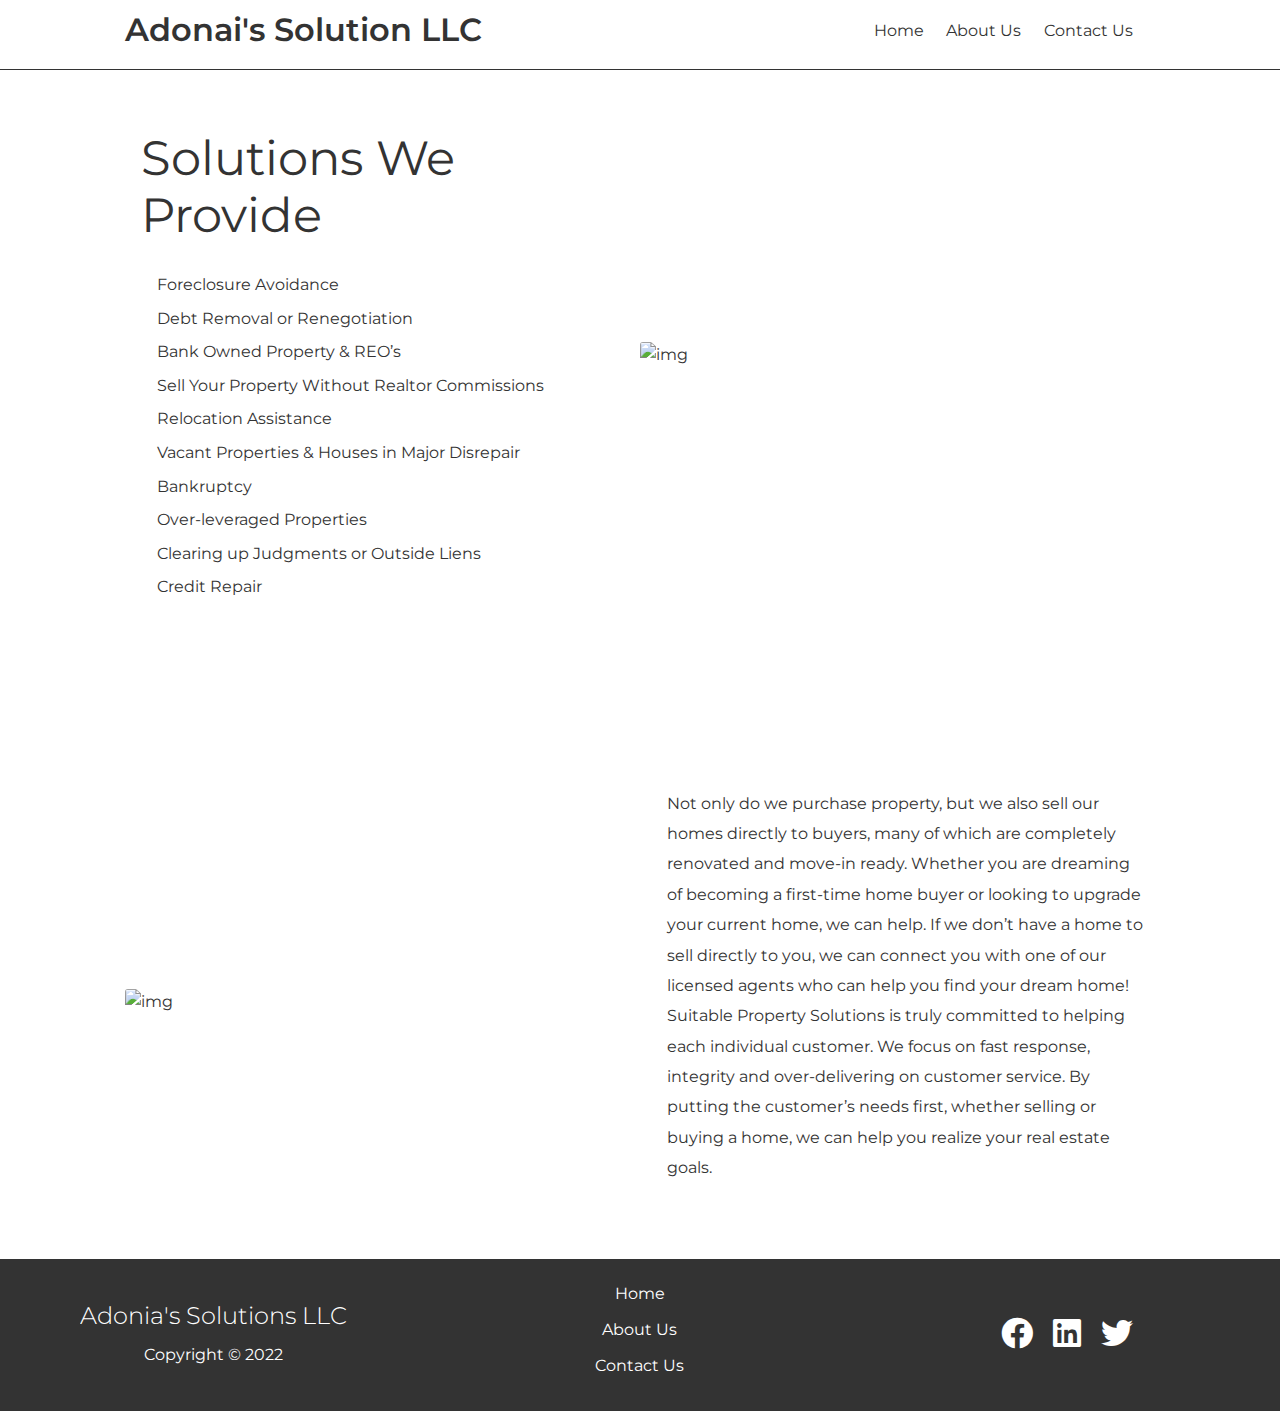
==== about.html @ ef67cd32 "Initial commit" ====
<!DOCTYPE html>
<html lang="en">
  <head>
    <meta charset="UTF-8" />
    <meta http-equiv="X-UA-Compatible" content="IE=edge" />
    <meta name="viewport" content="width=device-width, initial-scale=1.0" />
    <link
      rel="stylesheet"
      href="https://cdnjs.cloudflare.com/ajax/libs/font-awesome/6.0.0/css/all.min.css"
      integrity="sha512-9usAa10IRO0HhonpyAIVpjrylPvoDwiPUiKdWk5t3PyolY1cOd4DSE0Ga+ri4AuTroPR5aQvXU9xC6qOPnzFeg=="
      crossorigin="anonymous"
      referrerpolicy="no-referrer"
    />
    <link rel="stylesheet" href="css/style.css" />
    <title>Adonai's Solutions LLC</title>
  </head>
  <body>

    <!-- Navbar -->

    <div class="navbar">
        <div class="container">
          <h1 class="logo">Adonai's Solution LLC</h1>
          <nav>
            <ul>
              <li><a href="index.html">Home</a></li>
              <li><a href="about.html">About Us</a></li>
              <li><a href="contact.html">Contact Us</a></li>
            </ul>
          </nav>
        </div>
      </div>

      <!-- About showcase -->

      <header class="about-showcase">
          <div class="container">
              <div class="about-showcase-text">
                  <h1>Solutions We Provide</h1>
                <ul>
                    <li>Foreclosure Avoidance</li>
                    <li>Debt Removal or Renegotiation</li>
                    <li>Bank Owned Property & REO’s</li>
                    <li>Sell Your Property Without Realtor Commissions</li>
                   
                    <li>Relocation Assistance</li>
                    <li>Vacant Properties & Houses in Major Disrepair</li>
                    <li>Bankruptcy</li>
                    <li>Over-leveraged Properties</li>
                    <li>Clearing up Judgments or Outside Liens</li>
                    <li>Credit Repair</li>
                </ul>
              </div>
              <div class="about-showcase-img">
                <img src="https://cdn.pixabay.com/photo/2016/11/29/03/53/house-1867187__340.jpg" alt="img">
              </div>
          </div>
      </header>

      <section class="lower-about-showcase">
          <div class="container">
              <div class="lower-about-showcase-img">
                  <img src="https://static.timesofisrael.com/atlantajewishtimes/uploads/2021/09/RE_Real-Estate-Round-Up_9-15-21_EDITED_Stock-Photo.jpg" alt="img">
              </div>
              <div class="lower-about-showcase-text">
                  <p>Not only do we purchase property, but we also sell our homes directly to buyers, many of which are completely renovated and move-in ready. Whether you are dreaming of becoming a first-time home buyer or looking to upgrade your current home, we can help.  If we don’t have a home to sell directly to you, we can connect you with one of our licensed agents who can help you find your dream home! Suitable Property Solutions is truly committed to helping each individual customer. We focus on fast response, integrity and over-delivering on customer service. By putting the customer’s needs first, whether selling or buying a home, we can help you realize your real estate goals.</p>
              </div>
          </div>
      </section>

      <!-- Footer -->

    <footer class="footer">
        <div class="container">
          <h1>Adonia's Solutions LLC</h1>
          <p>Copyright &copy; 2022</p>
  
        </div>
        <nav>
          <ul>
            <li><a href="index.html">Home</a></li>
            <li><a href="about.html">About Us</a></li>
            <li><a href="contact.html">Contact Us</a></li>
          </ul>
          </ul>
        </nav>
        <div class="social">
          <a href="https://www.facebook.com/SuitablePropertySolutions"><i class="fab fa-facebook fa-2x"></i></a>
          <a href="https://www.linkedin.com/in/sonja-perpignan-4baa31190/"><i class="fab fa-linkedin fa-2x"></i></a>
          <a href="https://twitter.com/"><i class="fab fa-twitter fa-2x"></i></a>
        </div>
      </footer>
    </body>
  </html>
---- css/style.css ----
@import url("https://fonts.googleapis.com/css2?family=Montserrat&display=swap");

* {
  box-sizing: border-box;
  margin: 0;
  padding: 0;
}

body {
  font-family: "Montserrat", "sans-serif";
  color: #333;
  line-height: 1.6;
}

ul {
  list-style: none;
}

a {
  text-decoration: none;
  color: #333;
}

h1,
h2 {
  font-weight: 300;
  line-height: 1.2;
  margin: 0.7rem 0;
}

p {
  margin: 0.7rem;
}

img {
  width: 100%;
}

.container {
  max-width: 69rem;
  margin: 0 auto;
  overflow: auto;
  padding: 0 2.3rem;
}

.btn {
  display: inline-block;
  background: #db7373;
  color: #fff;
  padding: 0.4rem 1.3rem;
  font-size: 1rem;
  text-align: center;
  border: none;
  cursor: pointer;
  margin-right: 0.5rem;
  outline: none;
  box-shadow: 0 1px 0 rgba(0, 0, 0, 0.45);
  border-radius: 2px;
}

.btn:hover {
  opacity: 0.9;
}

.card {
  color: #333;
  background-color: #fff;
  border-radius: 0.7rem;
  box-shadow: 0 3px 10px rgba(0, 0, 0, 0.2);
  padding: 1.4rem;
  margin: 0.7rem;
}

/* Navbar */

.navbar {
  background-color: #fff;
  height: 4.4rem;
  border-bottom: 1px solid #333;
}

.navbar .container {
  display: flex;
  justify-content: space-between;
  align-items: center;
}

.navbar .logo {
  font-weight: 600;
}

.navbar .container ul {
  display: flex;
}

.navbar .container ul li {
  margin-right: 1.4rem;
}

.navbar .container ul li:hover {
  border-bottom: 2px #333 solid;
}

/* Showcase */

.showcase {
  width: 100%;
  height: 90vh;
  position: relative;
  background: url("https://cdn.pixabay.com/photo/2016/11/18/17/46/house-1836070_1280.jpg")
    no-repeat center center/cover;
}

.showcase-content {
  display: flex;
  flex-direction: column;
  justify-content: center;
  align-items: center;
  text-align: center;
}

.showcase-content h1 {
  font-size: 3rem;
  font-weight: 500;
  line-height: 2;
  color: #fff;
  padding: 4rem 0 22rem;
}

/* About showcase */

.about-showcase {
  padding: 2rem;
  height: 75vh;
}

.about-showcase .container {
  display: grid;
  grid-template-columns: repeat(2, 1fr);
  align-items: center;
  justify-content: center;
}

.about-showcase-text h1 {
  padding: 1rem;
  font-weight: 400;
  font-size: 3rem;
}

.about-showcase-text ul li {
  padding: 0 0 0.5rem 2rem;
}

.about-showcase-img img {
  border-radius: 3px;
  width: 450px;
}

.lower-about-showcase {
  padding: 2rem;
}

.lower-about-showcase .container {
  display: grid;
  grid-template-columns: repeat(2, 1fr);
  align-items: center;
  justify-content: center;
}

.lower-about-showcase-text {
  margin: 20px o;
  padding-left: 1rem;
}

.lower-about-showcase-text p {
  line-height: 1.9;
  padding-bottom: 2rem;
}

.lower-about-showcase-img img {
  border-radius: 3px;
  width: 450px;
}

/* Footer */

.footer {
  background: #333;
  display: grid;
  grid-template-columns: repeat(3, 1fr);
  justify-content: center;
  align-items: center;
  text-align: center;
}

.footer .container {
  padding: 2rem 0;
}

.footer h1 {
  font-size: 1.5rem;
}

.footer ul li {
  margin: 0 0 10px;
}

.footer ul li:hover {
  font-size: 1.1rem;
}

.footer i {
  margin: 0 8px 0;
}

.footer h1,
.footer p,
.footer a,
.footer i {
  color: #fff;
}
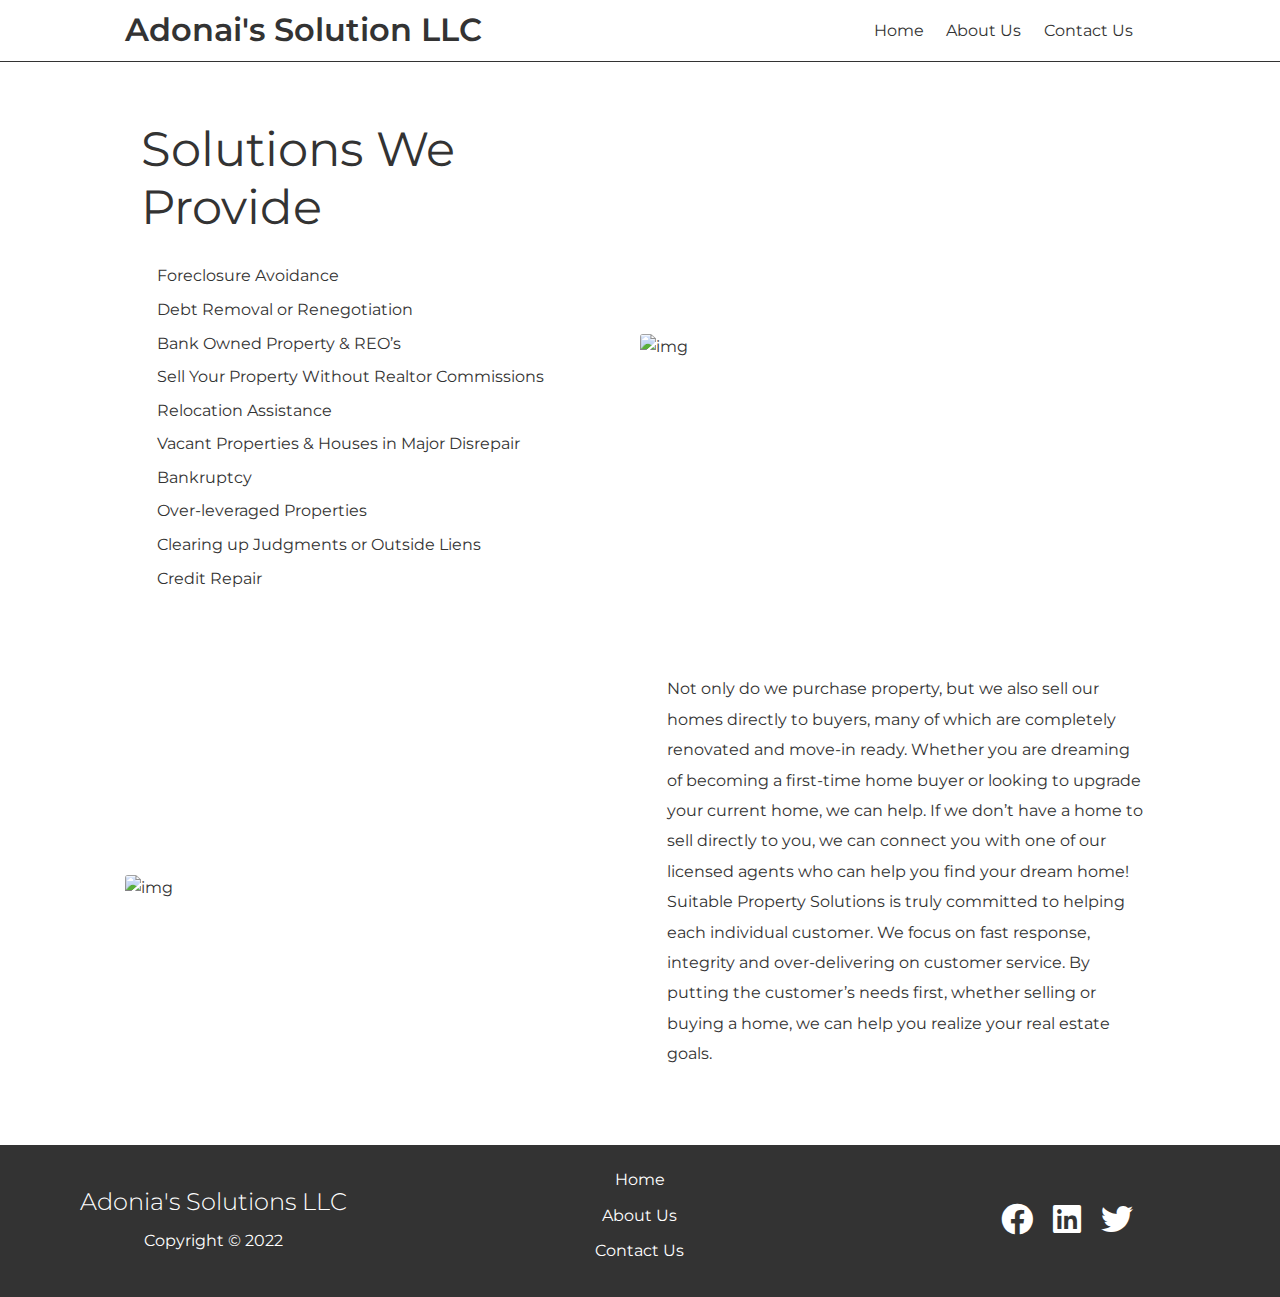
==== commit 5ff6b78c: "updated media queries" ====
--- a/about.html
+++ b/about.html
@@ -42,7 +42,6 @@
                     <li>Debt Removal or Renegotiation</li>
                     <li>Bank Owned Property & REO’s</li>
                     <li>Sell Your Property Without Realtor Commissions</li>
-                   
                     <li>Relocation Assistance</li>
                     <li>Vacant Properties & Houses in Major Disrepair</li>
                     <li>Bankruptcy</li>
--- a/css/style.css
+++ b/css/style.css
@@ -39,7 +39,6 @@
 .container {
   max-width: 69rem;
   margin: 0 auto;
-  overflow: auto;
   padding: 0 2.3rem;
 }
 
@@ -62,6 +61,124 @@
   opacity: 0.9;
 }
 
+/* Navbar */
+
+.navbar {
+  background-color: #fff;
+  max-height: fit-content;
+  border-bottom: 1px solid #333;
+}
+
+.navbar .container {
+  display: flex;
+  justify-content: space-between;
+  align-items: center;
+}
+
+.navbar .logo {
+  font-weight: 600;
+}
+
+.navbar .container ul {
+  display: flex;
+}
+
+.navbar .container ul li {
+  margin-right: 1.4rem;
+}
+
+.navbar .container ul li:hover {
+  border-bottom: 2px #333 solid;
+}
+
+/* Showcase */
+
+.showcase {
+  width: 100%;
+  height: 100vh;
+  position: relative;
+  background: url("https://cdn.pixabay.com/photo/2016/11/18/17/46/house-1836070_1280.jpg")
+    no-repeat center center/cover;
+}
+
+.showcase-content {
+  display: flex;
+  flex-direction: column;
+  justify-content: center;
+  align-items: center;
+  text-align: center;
+}
+
+.showcase-content h1 {
+  font-size: 3rem;
+  font-weight: 500;
+  line-height: 2;
+  color: #fff;
+  padding-top: 3rem;
+}
+
+.showcase-content .btn {
+  position: absolute;
+  bottom: 4rem;
+}
+
+/* About showcase */
+
+.about-showcase {
+  padding: 2rem;
+  height: 100%;
+}
+
+.about-showcase .container {
+  display: grid;
+  grid-template-columns: repeat(2, 1fr);
+  align-items: center;
+  justify-content: center;
+}
+
+.about-showcase-text h1 {
+  padding: 1rem;
+  font-weight: 400;
+  font-size: 3rem;
+}
+
+.about-showcase-text ul li {
+  padding: 0 0 0.5rem 2rem;
+}
+
+.about-showcase-img img {
+  border-radius: 3px;
+  width: 450px;
+}
+
+.lower-about-showcase {
+  padding: 2rem;
+}
+
+.lower-about-showcase .container {
+  display: grid;
+  grid-template-columns: repeat(2, 1fr);
+  align-items: center;
+  justify-content: center;
+}
+
+.lower-about-showcase-text {
+  margin: 20px o;
+  padding-left: 1rem;
+}
+
+.lower-about-showcase-text p {
+  line-height: 1.9;
+  padding-bottom: 2rem;
+}
+
+.lower-about-showcase-img img {
+  border-radius: 3px;
+  width: 450px;
+}
+
+/* Contact */
+
 .card {
   color: #333;
   background-color: #fff;
@@ -69,122 +186,73 @@
   box-shadow: 0 3px 10px rgba(0, 0, 0, 0.2);
   padding: 1.4rem;
   margin: 0.7rem;
-}
-
-/* Navbar */
-
-.navbar {
-  background-color: #fff;
-  height: 4.4rem;
-  border-bottom: 1px solid #333;
-}
-
-.navbar .container {
-  display: flex;
-  justify-content: space-between;
-  align-items: center;
-}
-
-.navbar .logo {
-  font-weight: 600;
-}
-
-.navbar .container ul {
-  display: flex;
-}
-
-.navbar .container ul li {
-  margin-right: 1.4rem;
-}
-
-.navbar .container ul li:hover {
-  border-bottom: 2px #333 solid;
-}
-
-/* Showcase */
-
-.showcase {
+  position: relative;
+}
+
+.contact-showcase {
   width: 100%;
   height: 90vh;
   position: relative;
-  background: url("https://cdn.pixabay.com/photo/2016/11/18/17/46/house-1836070_1280.jpg")
-    no-repeat center center/cover;
-}
-
-.showcase-content {
+}
+
+.contact-showcase .container {
+  overflow: visible;
+  display: grid;
+  grid-template-columns: 1fr 1fr;
+  justify-content: center;
+  align-items: center;
+}
+
+.contact-form {
+  margin-top: 4.3rem;
+  height: 21.875rem;
+  width: 25rem;
+  padding: 2.8rem;
+}
+
+.contact-form .form-control {
+  margin: 2rem 0;
+}
+
+.contact-form input[type="text"],
+.contact-form input[type="email"] {
+  border: 0;
+  border-bottom: 1px solid #b4becb;
+  width: 100%;
+  padding: 3px;
+  font-size: 1rem;
+}
+
+.contact-form input:focus {
+  outline: none;
+}
+
+.contact-text {
   display: flex;
   flex-direction: column;
-  justify-content: center;
-  align-items: center;
-  text-align: center;
-}
-
-.showcase-content h1 {
+  align-items: center;
+  justify-content: center;
+}
+
+.contact-text h1 {
   font-size: 3rem;
-  font-weight: 500;
-  line-height: 2;
-  color: #fff;
-  padding: 4rem 0 22rem;
-}
-
-/* About showcase */
-
-.about-showcase {
-  padding: 2rem;
-  height: 75vh;
-}
-
-.about-showcase .container {
-  display: grid;
-  grid-template-columns: repeat(2, 1fr);
-  align-items: center;
-  justify-content: center;
-}
-
-.about-showcase-text h1 {
-  padding: 1rem;
-  font-weight: 400;
-  font-size: 3rem;
-}
-
-.about-showcase-text ul li {
-  padding: 0 0 0.5rem 2rem;
-}
-
-.about-showcase-img img {
-  border-radius: 3px;
-  width: 450px;
-}
-
-.lower-about-showcase {
-  padding: 2rem;
-}
-
-.lower-about-showcase .container {
-  display: grid;
-  grid-template-columns: repeat(2, 1fr);
-  align-items: center;
-  justify-content: center;
-}
-
-.lower-about-showcase-text {
-  margin: 20px o;
-  padding-left: 1rem;
-}
-
-.lower-about-showcase-text p {
-  line-height: 1.9;
-  padding-bottom: 2rem;
-}
-
-.lower-about-showcase-img img {
-  border-radius: 3px;
-  width: 450px;
+  font-weight: 600;
+  margin-bottom: 2rem;
+}
+
+.contact-text p {
+  font-size: 1.2rem;
+  font-weight: 300;
+}
+
+input.btn {
+  margin-top: 1.5rem;
 }
 
 /* Footer */
 
 .footer {
+  max-height: 30rem;
   background: #333;
   display: grid;
   grid-template-columns: repeat(3, 1fr);
@@ -219,3 +287,36 @@
 .footer i {
   color: #fff;
 }
+
+/* Media Queries */
+
+@media (max-width: 768px) {
+  .about-showcase .container,
+  .lower-about-showcase .container,
+  .contact-showcase .container {
+    display: grid;
+    grid-template-columns: 1fr;
+    align-items: center;
+    justify-content: center;
+  }
+
+  .about-showcase ul,
+  .about-showcase h1,
+  .lower-about-showcase p,
+  .lower-about-showcase-img,
+  .about-showcase-img {
+    text-align: center;
+  }
+
+  .lower-about-showcase-img,
+  .about-showcase-img {
+    padding-top: 2rem;
+  }
+
+  .lower-about-showcase-img {
+    padding-bottom: 2rem;
+  }
+  .footer {
+    margin-top: 15rem;
+  }
+}
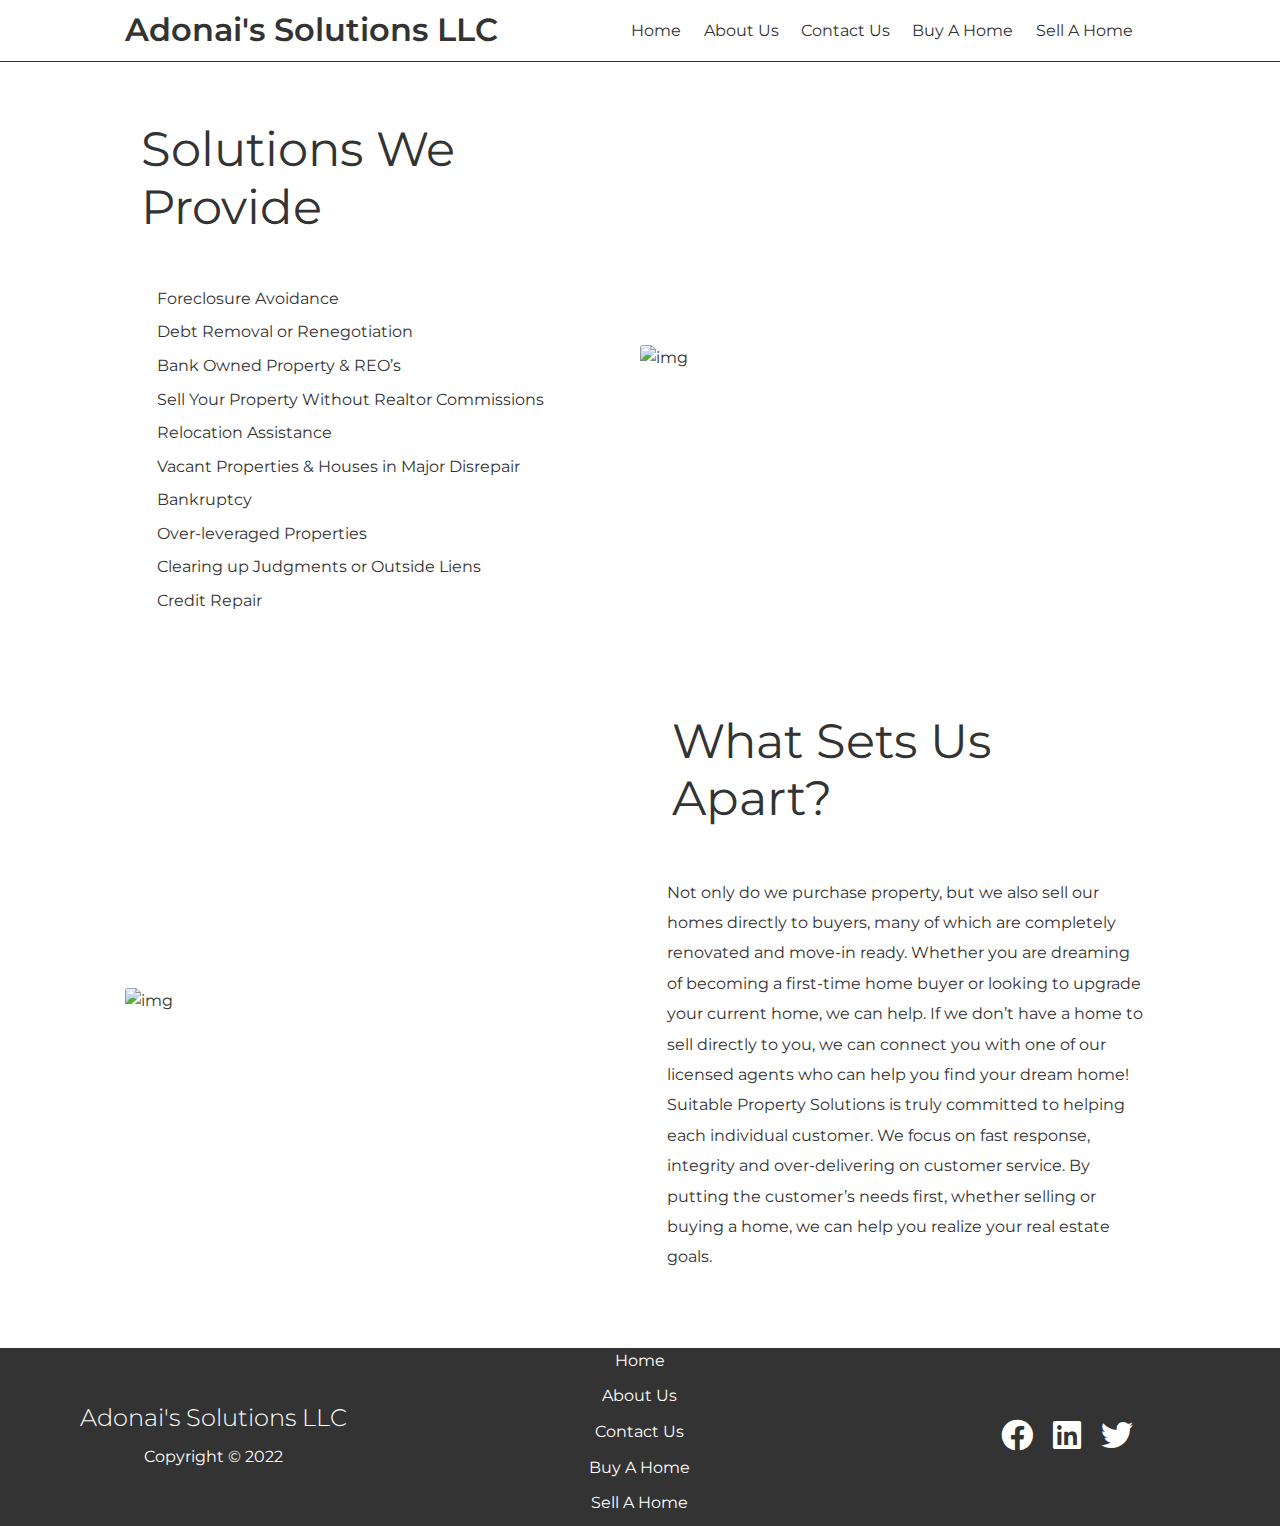
==== commit f5ddd91a: "added form security and minor improvements" ====
--- a/about.html
+++ b/about.html
@@ -20,12 +20,14 @@
 
     <div class="navbar">
         <div class="container">
-          <h1 class="logo">Adonai's Solution LLC</h1>
+          <h1 class="logo">Adonai's Solutions LLC</h1>
           <nav>
             <ul>
               <li><a href="index.html">Home</a></li>
               <li><a href="about.html">About Us</a></li>
               <li><a href="contact.html">Contact Us</a></li>
+              <li><a href="buy.html">Buy A Home</a></li>
+              <li><a href="sell.html">Sell A Home</a></li>
             </ul>
           </nav>
         </div>
@@ -62,6 +64,7 @@
                   <img src="https://static.timesofisrael.com/atlantajewishtimes/uploads/2021/09/RE_Real-Estate-Round-Up_9-15-21_EDITED_Stock-Photo.jpg" alt="img">
               </div>
               <div class="lower-about-showcase-text">
+                <h1>What Sets Us Apart?</h1>
                   <p>Not only do we purchase property, but we also sell our homes directly to buyers, many of which are completely renovated and move-in ready. Whether you are dreaming of becoming a first-time home buyer or looking to upgrade your current home, we can help.  If we don’t have a home to sell directly to you, we can connect you with one of our licensed agents who can help you find your dream home! Suitable Property Solutions is truly committed to helping each individual customer. We focus on fast response, integrity and over-delivering on customer service. By putting the customer’s needs first, whether selling or buying a home, we can help you realize your real estate goals.</p>
               </div>
           </div>
@@ -71,7 +74,7 @@
 
     <footer class="footer">
         <div class="container">
-          <h1>Adonia's Solutions LLC</h1>
+          <h1>Adonai's Solutions LLC</h1>
           <p>Copyright &copy; 2022</p>
   
         </div>
@@ -80,6 +83,8 @@
             <li><a href="index.html">Home</a></li>
             <li><a href="about.html">About Us</a></li>
             <li><a href="contact.html">Contact Us</a></li>
+            <li><a href="buy.html">Buy A Home</a></li>
+              <li><a href="sell.html">Sell A Home</a></li>
           </ul>
           </ul>
         </nav>
--- a/css/style.css
+++ b/css/style.css
@@ -61,6 +61,11 @@
   opacity: 0.9;
 }
 
+.hidden {
+  visibility: hidden;
+  height: 0;
+}
+
 /* Navbar */
 
 .navbar {
@@ -95,7 +100,7 @@
 
 .showcase {
   width: 100%;
-  height: 100vh;
+  height: 90vh;
   position: relative;
   background: url("https://cdn.pixabay.com/photo/2016/11/18/17/46/house-1836070_1280.jpg")
     no-repeat center center/cover;
@@ -119,7 +124,7 @@
 
 .showcase-content .btn {
   position: absolute;
-  bottom: 4rem;
+  bottom: 7rem;
 }
 
 /* About showcase */
@@ -137,7 +142,7 @@
 }
 
 .about-showcase-text h1 {
-  padding: 1rem;
+  padding: 1rem 1rem 2.4rem;
   font-weight: 400;
   font-size: 3rem;
 }
@@ -165,6 +170,12 @@
 .lower-about-showcase-text {
   margin: 20px o;
   padding-left: 1rem;
+}
+
+.lower-about-showcase-text h1 {
+  padding: 1rem 1rem 2.4rem;
+  font-weight: 400;
+  font-size: 3rem;
 }
 
 .lower-about-showcase-text p {
@@ -187,6 +198,7 @@
   padding: 1.4rem;
   margin: 0.7rem;
   position: relative;
+  left: 5rem;
 }
 
 .contact-showcase {
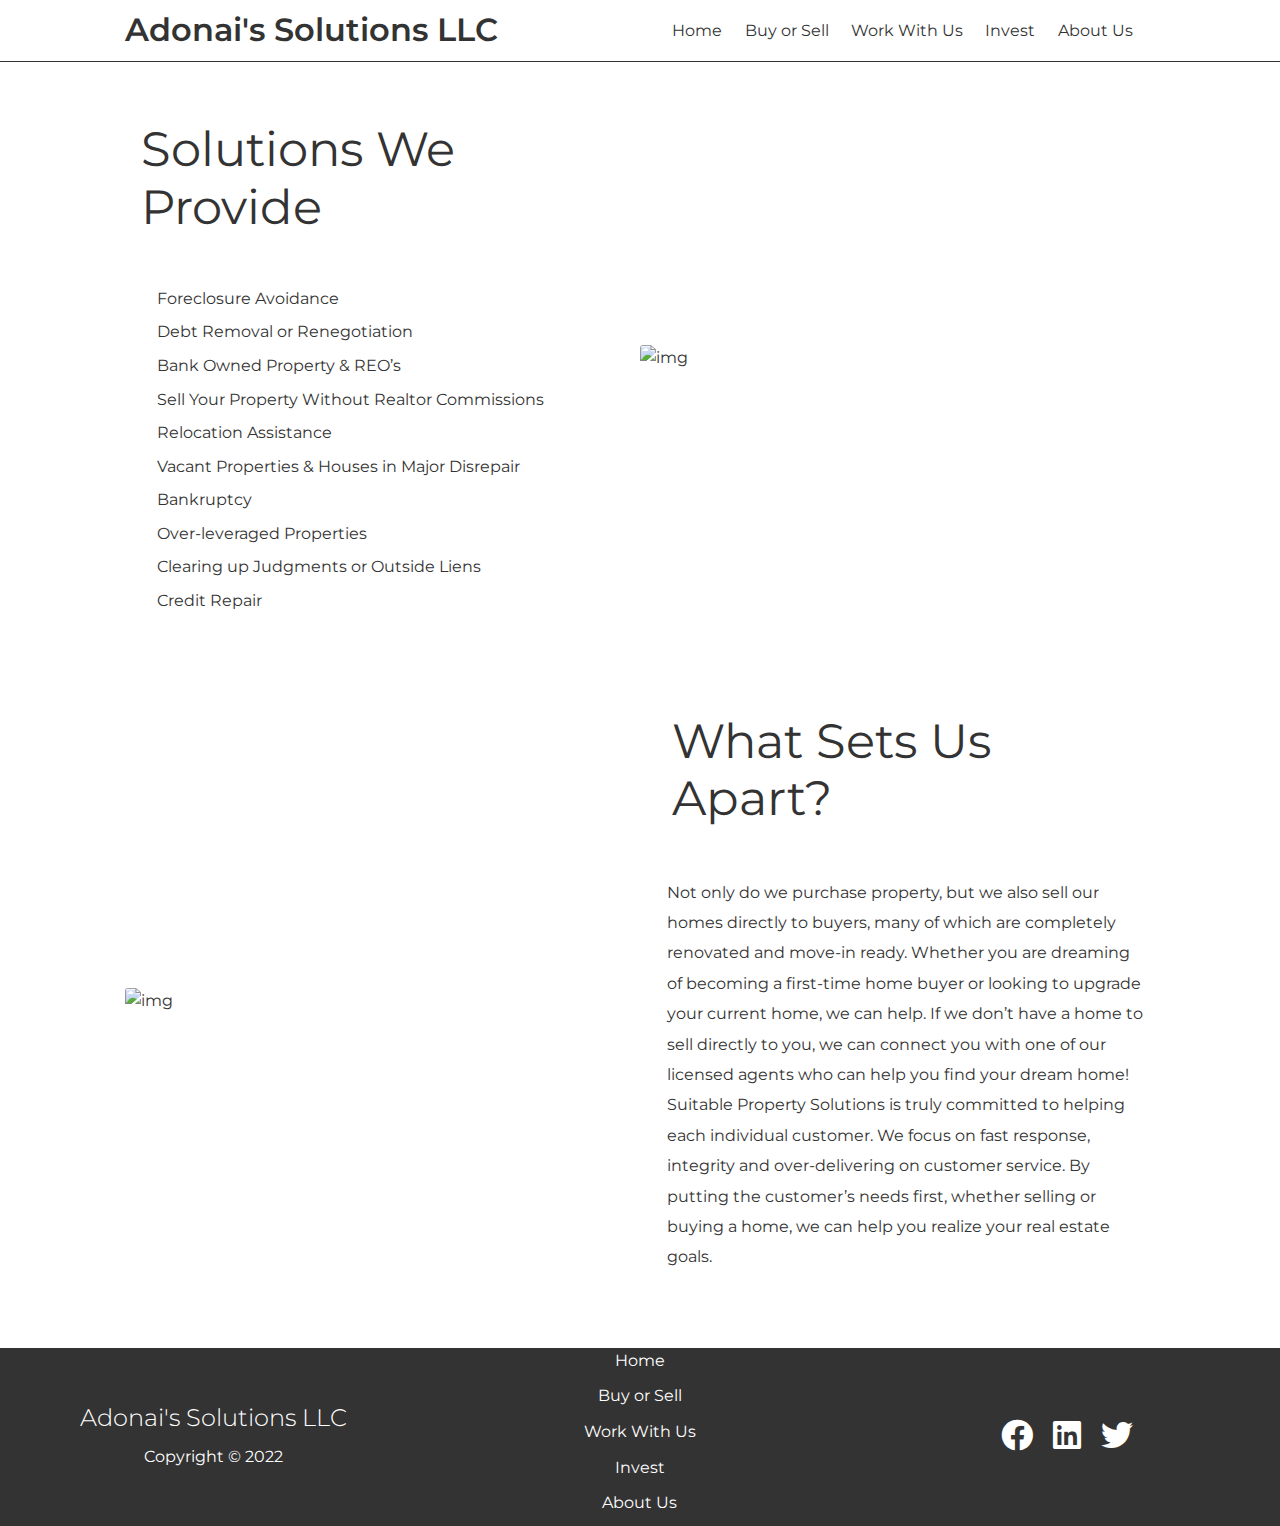
==== commit 7e4a2f6c: "added new contact pages and forms. Small changes to css" ====
--- a/about.html
+++ b/about.html
@@ -24,10 +24,10 @@
           <nav>
             <ul>
               <li><a href="index.html">Home</a></li>
+              <li><a href="buysell.html">Buy or Sell</a></li>
+              <li><a href="workwith.html">Work With Us</a></li>
+              <li><a href="investlend.html">Invest</a></li>
               <li><a href="about.html">About Us</a></li>
-              <li><a href="contact.html">Contact Us</a></li>
-              <li><a href="buy.html">Buy A Home</a></li>
-              <li><a href="sell.html">Sell A Home</a></li>
             </ul>
           </nav>
         </div>
@@ -81,10 +81,10 @@
         <nav>
           <ul>
             <li><a href="index.html">Home</a></li>
+            <li><a href="buysell.html">Buy or Sell</a></li>
+            <li><a href="workwith.html">Work With Us</a></li>
+            <li><a href="investlend.html">Invest</a></li>
             <li><a href="about.html">About Us</a></li>
-            <li><a href="contact.html">Contact Us</a></li>
-            <li><a href="buy.html">Buy A Home</a></li>
-              <li><a href="sell.html">Sell A Home</a></li>
           </ul>
           </ul>
         </nav>
--- a/css/style.css
+++ b/css/style.css
@@ -43,7 +43,7 @@
 }
 
 .btn {
-  display: inline-block;
+  /* display: inline-block; */
   background: #db7373;
   color: #fff;
   padding: 0.4rem 1.3rem;
@@ -217,7 +217,6 @@
 
 .contact-form {
   margin-top: 4.3rem;
-  height: 21.875rem;
   width: 25rem;
   padding: 2.8rem;
 }
@@ -227,7 +226,8 @@
 }
 
 .contact-form input[type="text"],
-.contact-form input[type="email"] {
+.contact-form input[type="email"],
+.contact-form input[type="tel"] {
   border: 0;
   border-bottom: 1px solid #b4becb;
   width: 100%;
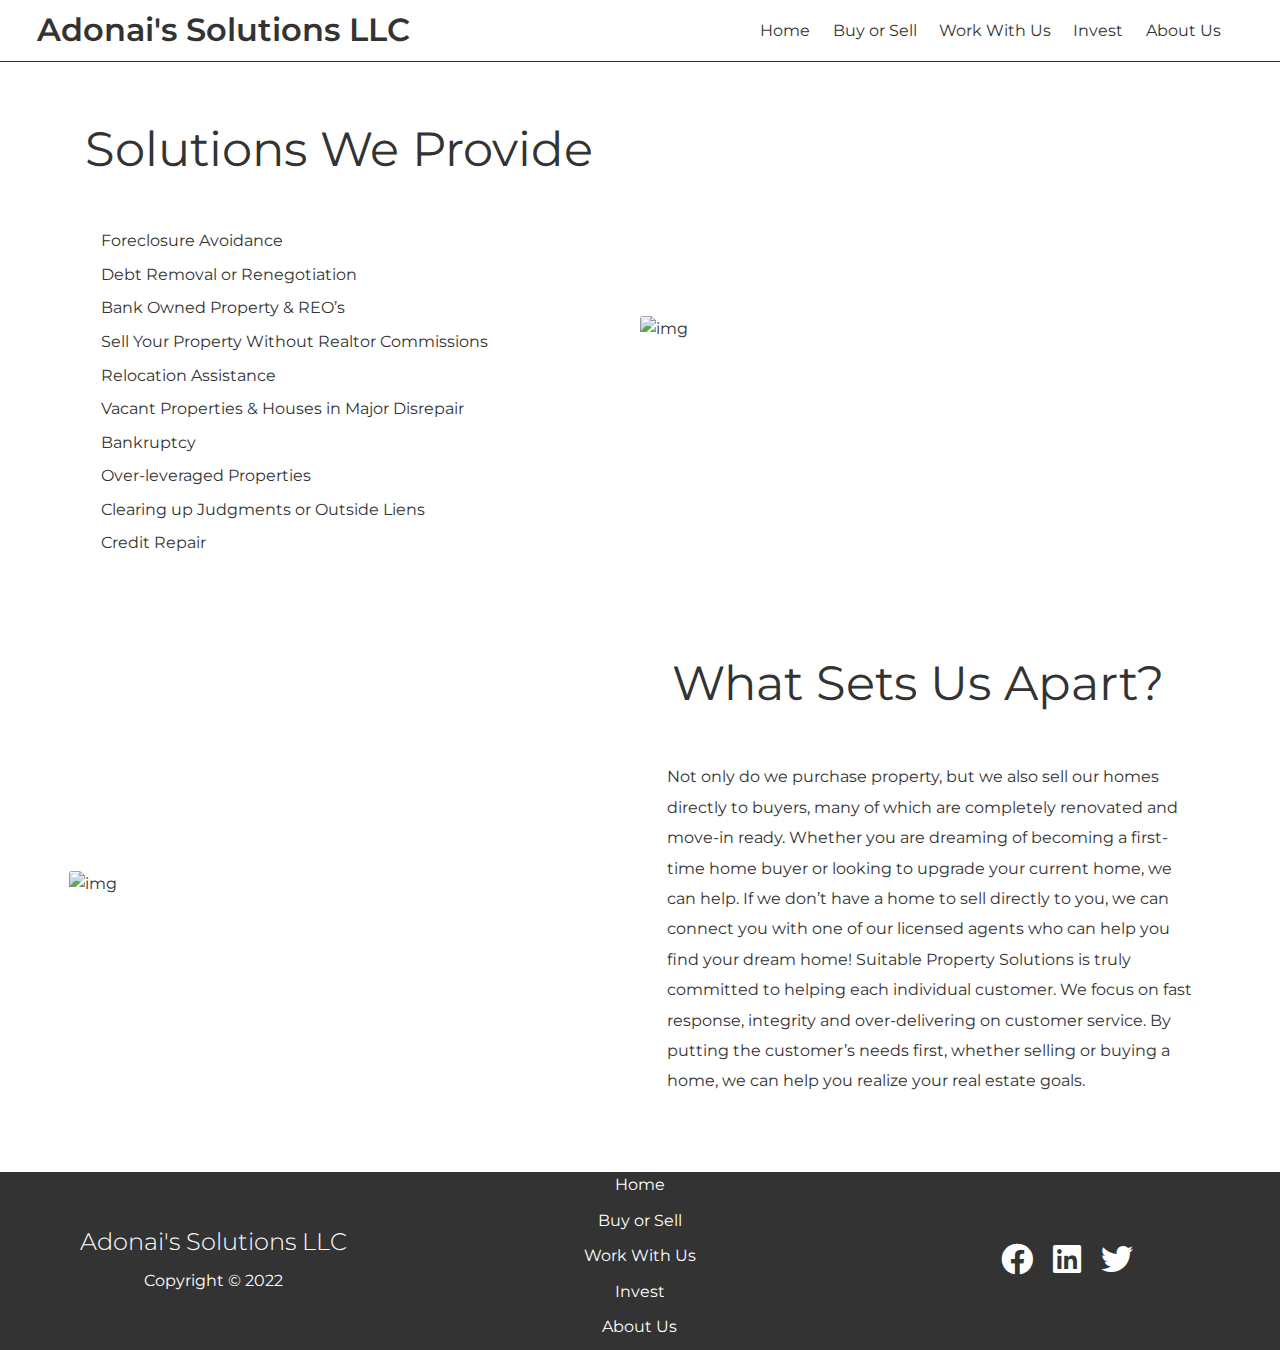
==== commit 1e4ba70d: "logo goes to index.html when clicked in mobile" ====
--- a/about.html
+++ b/about.html
@@ -20,7 +20,7 @@
 
     <div class="navbar">
         <div class="container">
-          <h1 class="logo">Adonai's Solutions LLC</h1>
+          <a href="index.html"> <h1 class="logo"> Adonai's Solutions LLC</h1></a>
           <nav>
             <ul>
               <li><a href="index.html">Home</a></li>
--- a/css/style.css
+++ b/css/style.css
@@ -10,6 +10,9 @@
   font-family: "Montserrat", "sans-serif";
   color: #333;
   line-height: 1.6;
+  overflow-y: scroll;
+  overflow-x: hidden;
+  width: 100%;
 }
 
 ul {
@@ -37,7 +40,7 @@
 }
 
 .container {
-  max-width: 69rem;
+  width: 100%;
   margin: 0 auto;
   padding: 0 2.3rem;
 }
@@ -72,6 +75,7 @@
   background-color: #fff;
   max-height: fit-content;
   border-bottom: 1px solid #333;
+  width: auto;
 }
 
 .navbar .container {
@@ -303,6 +307,25 @@
 /* Media Queries */
 
 @media (max-width: 768px) {
+  .footer .social {
+    display: flex;
+    flex-direction: column;
+    justify-content: center;
+    align-items: center;
+  }
+
+  .footer .social a i {
+    padding-bottom: 2rem;
+  }
+  .contact-showcase h1 {
+    font-size: 3rem;
+    font-weight: 550;
+  }
+  .showcase-content h1 {
+    padding-top: 1rem;
+    font-size: 2.3rem;
+    font-weight: 450;
+  }
   .about-showcase .container,
   .lower-about-showcase .container,
   .contact-showcase .container {
@@ -329,6 +352,30 @@
     padding-bottom: 2rem;
   }
   .footer {
-    margin-top: 15rem;
-  }
-}
+    padding-top: 1rem;
+    margin-top: 6rem;
+  }
+
+  .navbar .logo {
+    line-height: 0.8;
+    font-weight: 300;
+    font-size: 1.7rem;
+  }
+
+  .navbar .container ul li {
+    display: none;
+  }
+
+  .card {
+    color: #333;
+    background-color: #fff;
+    border-radius: 0.7rem;
+    box-shadow: 0 3px 10px rgba(0, 0, 0, 0.2);
+    padding: 1.4rem;
+    margin: 0.7rem;
+    position: relative;
+    left: 0.8rem;
+    width: 90%;
+    align-self: center;
+  }
+}
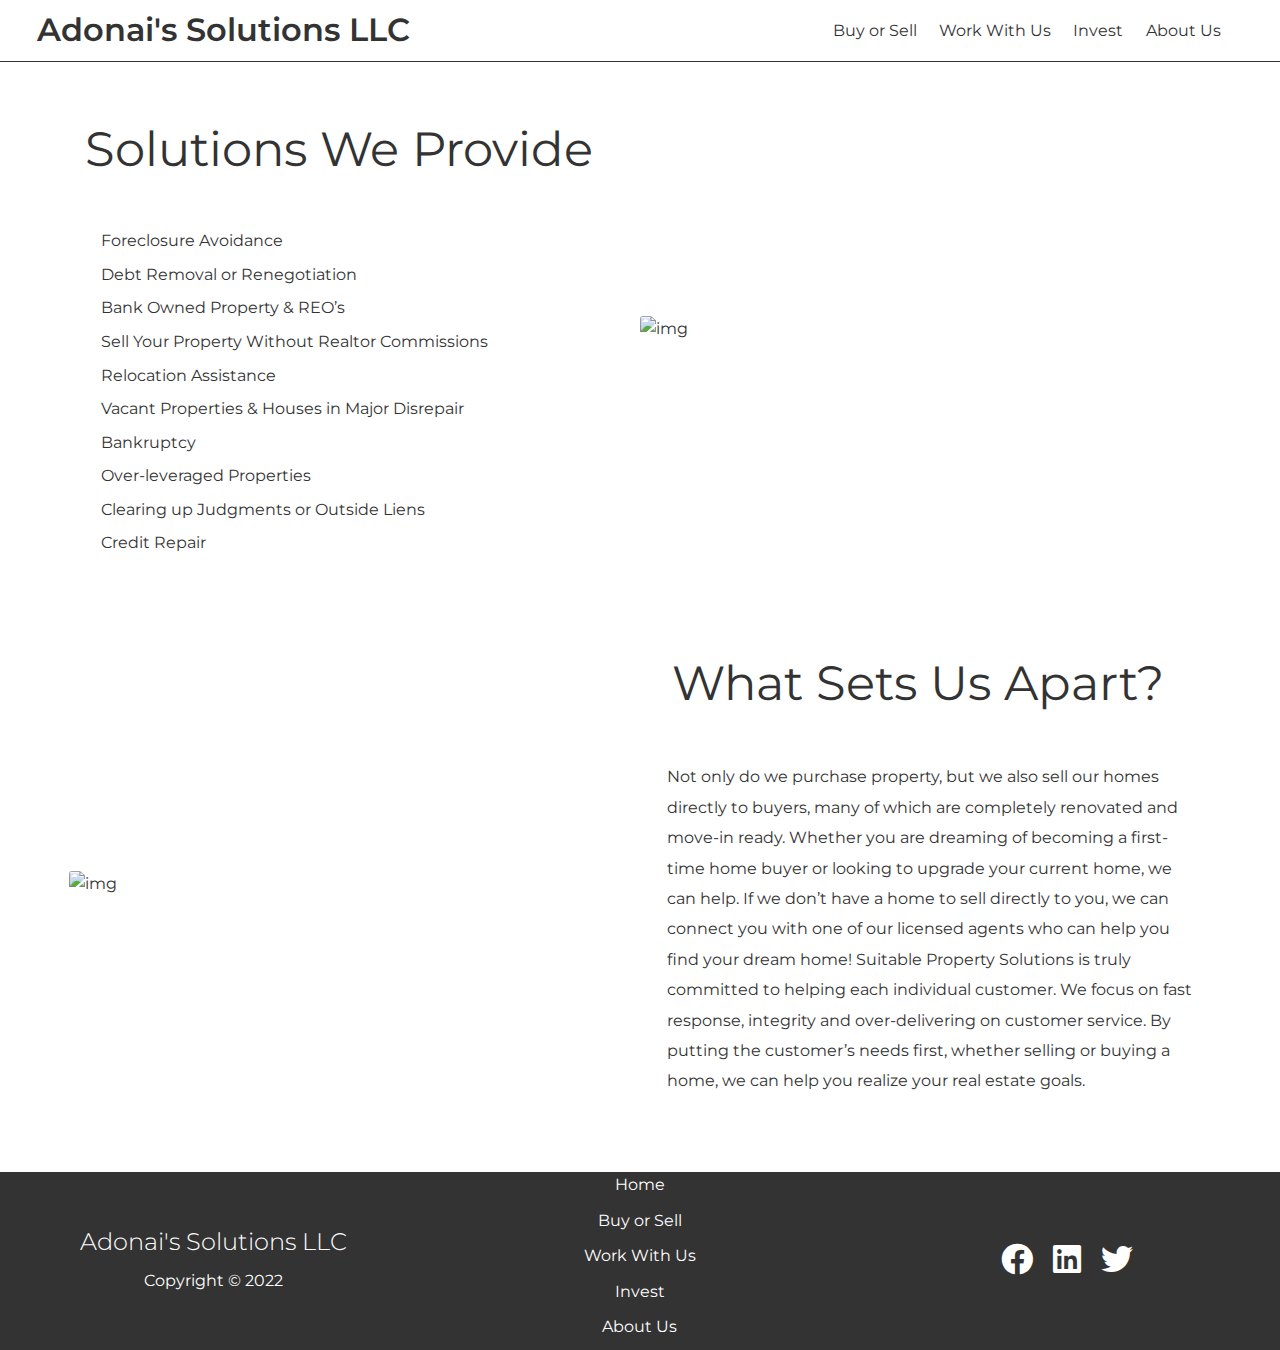
==== commit 018b9762: "adjusted hover features in footer. edited navbar" ====
--- a/about.html
+++ b/about.html
@@ -23,7 +23,6 @@
           <a href="index.html"> <h1 class="logo"> Adonai's Solutions LLC</h1></a>
           <nav>
             <ul>
-              <li><a href="index.html">Home</a></li>
               <li><a href="buysell.html">Buy or Sell</a></li>
               <li><a href="workwith.html">Work With Us</a></li>
               <li><a href="investlend.html">Invest</a></li>
--- a/css/style.css
+++ b/css/style.css
@@ -46,7 +46,7 @@
 }
 
 .btn {
-  /* display: inline-block; */
+  display: inline-block;
   background: #db7373;
   color: #fff;
   padding: 0.4rem 1.3rem;
@@ -289,12 +289,16 @@
   margin: 0 0 10px;
 }
 
-.footer ul li:hover {
-  font-size: 1.1rem;
+.footer ul li a:hover {
+  color: #db7373;
 }
 
 .footer i {
   margin: 0 8px 0;
+}
+
+.footer i:hover {
+  color: #db7373;
 }
 
 .footer h1,
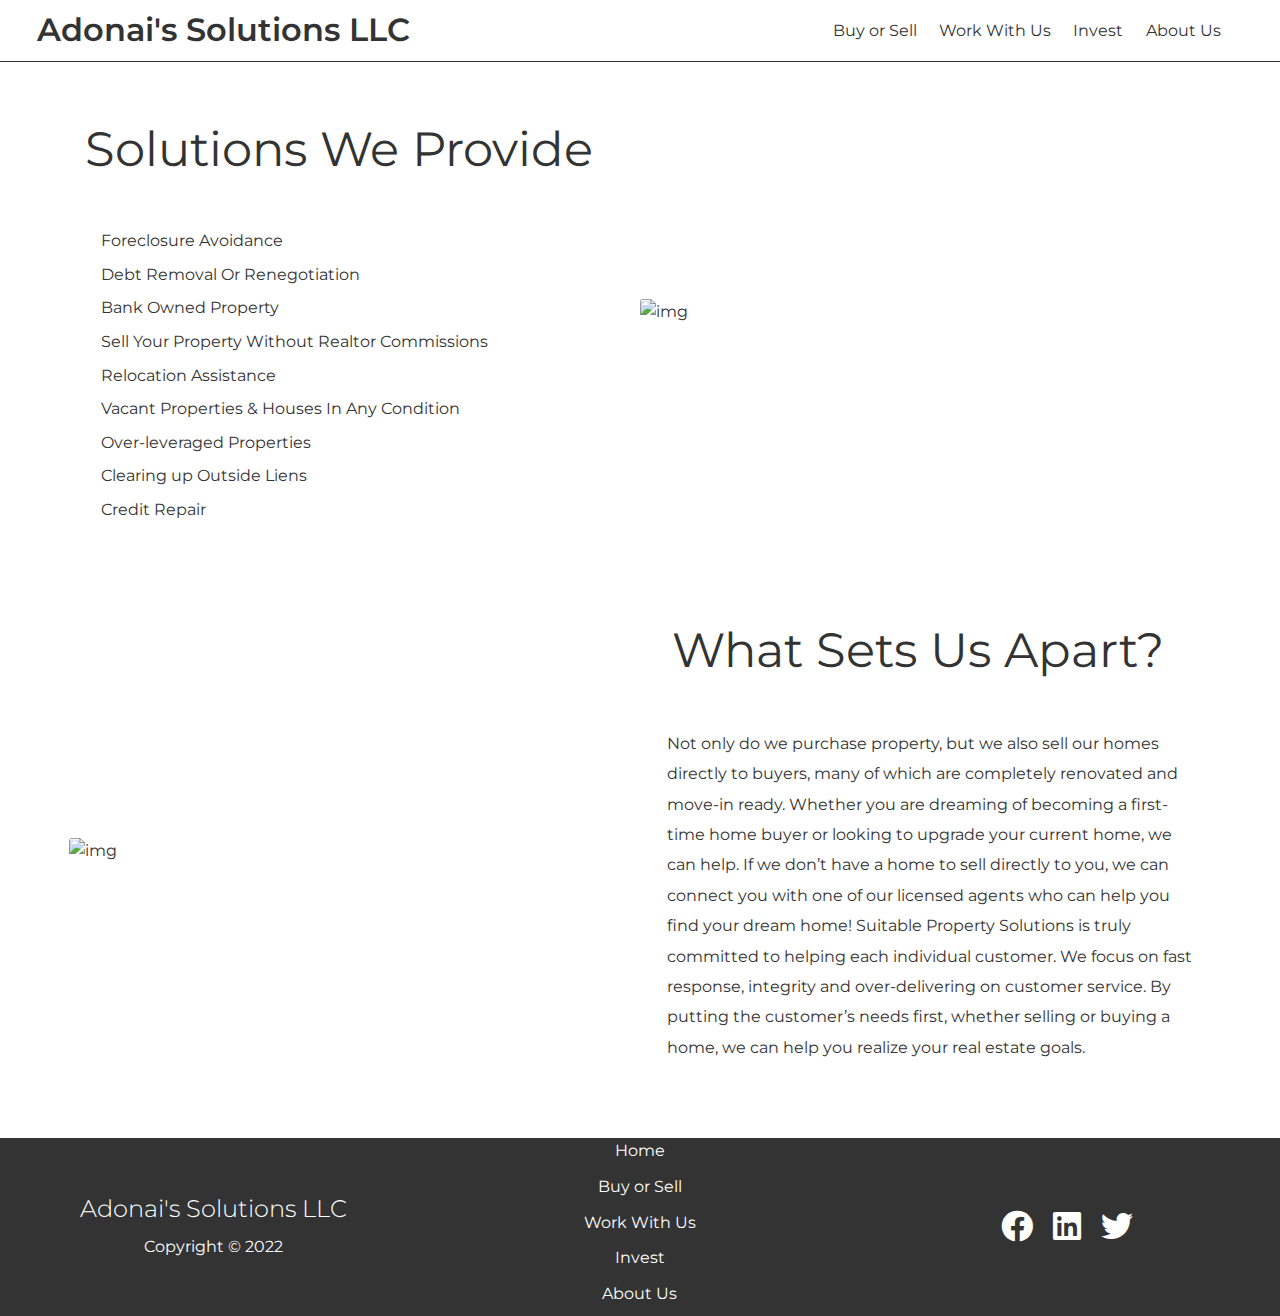
==== commit fac30594: "modified text with sonja" ====
--- a/about.html
+++ b/about.html
@@ -40,14 +40,13 @@
                   <h1>Solutions We Provide</h1>
                 <ul>
                     <li>Foreclosure Avoidance</li>
-                    <li>Debt Removal or Renegotiation</li>
-                    <li>Bank Owned Property & REO’s</li>
+                    <li>Debt Removal Or Renegotiation</li>
+                    <li>Bank Owned Property</li>
                     <li>Sell Your Property Without Realtor Commissions</li>
                     <li>Relocation Assistance</li>
-                    <li>Vacant Properties & Houses in Major Disrepair</li>
-                    <li>Bankruptcy</li>
+                    <li>Vacant Properties & Houses In Any Condition</li>
                     <li>Over-leveraged Properties</li>
-                    <li>Clearing up Judgments or Outside Liens</li>
+                    <li>Clearing up Outside Liens</li>
                     <li>Credit Repair</li>
                 </ul>
               </div>
--- a/css/style.css
+++ b/css/style.css
@@ -268,7 +268,7 @@
 /* Footer */
 
 .footer {
-  max-height: 30rem;
+  max-height: auto;
   background: #333;
   display: grid;
   grid-template-columns: repeat(3, 1fr);
@@ -357,7 +357,7 @@
   }
   .footer {
     padding-top: 1rem;
-    margin-top: 6rem;
+    margin-top: 9rem;
   }
 
   .navbar .logo {
